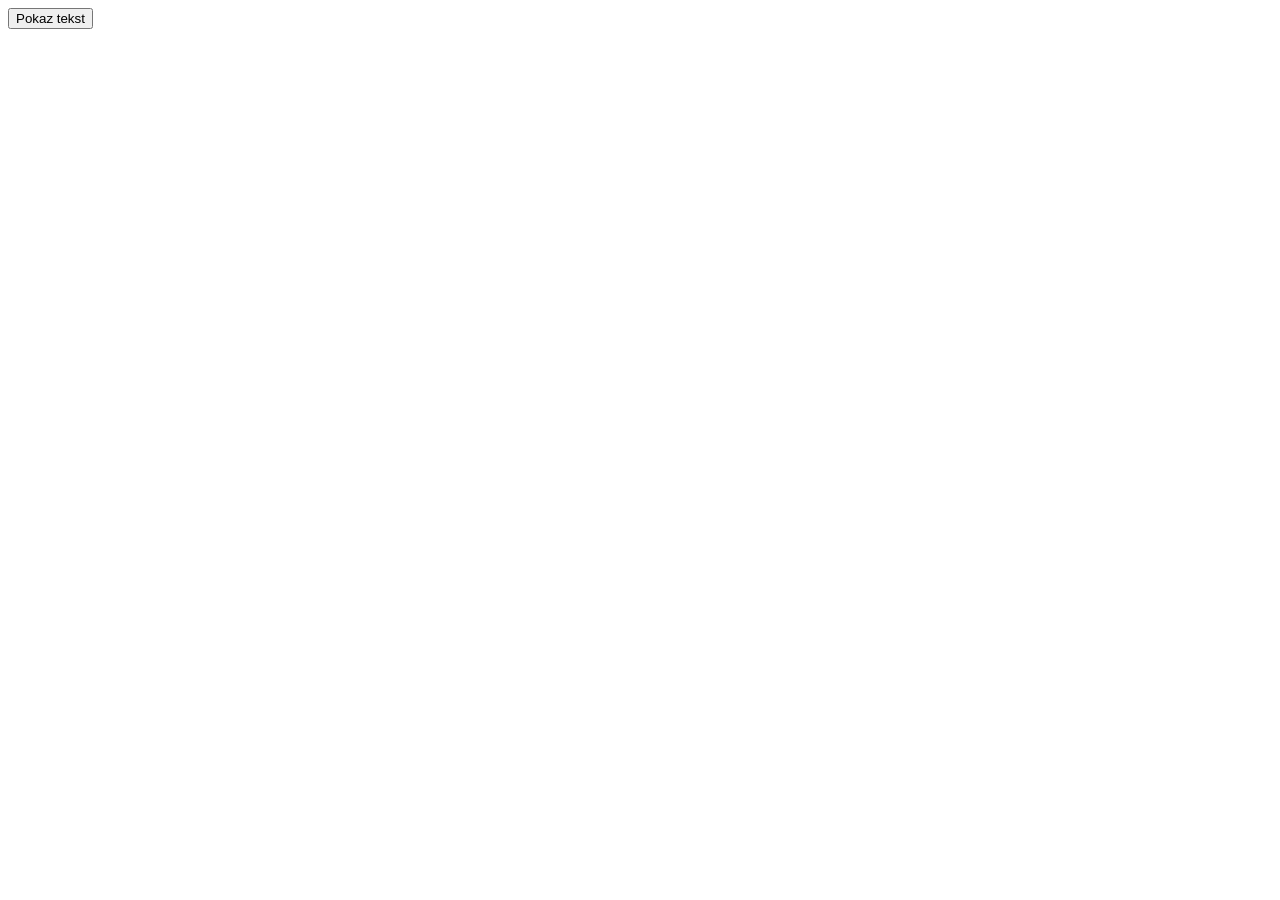
==== podstawy.html @ 1c9df796 "guzik tekst" ====
<!DOCTYPE html>
<html lang="en">
<head>
    <meta charset="UTF-8">
    <meta name="viewport" content="width=device-width, initial-scale=1.0">
    <meta http-equiv="X-UA-Compatible" content="ie=edge">
    <title>Document</title>
</head>
<body>
    <button onclick="pokazTekst()">Pokaz tekst</button>
    <p id="miejsceNaTekst"></p>
    <script>
    console.log("xD");
    function pokazTekst(){
    document.getElementById('miejsceNaTekst').innerHTML = "Bedzie pojawiane es";}
    </script>
</body>
</html>
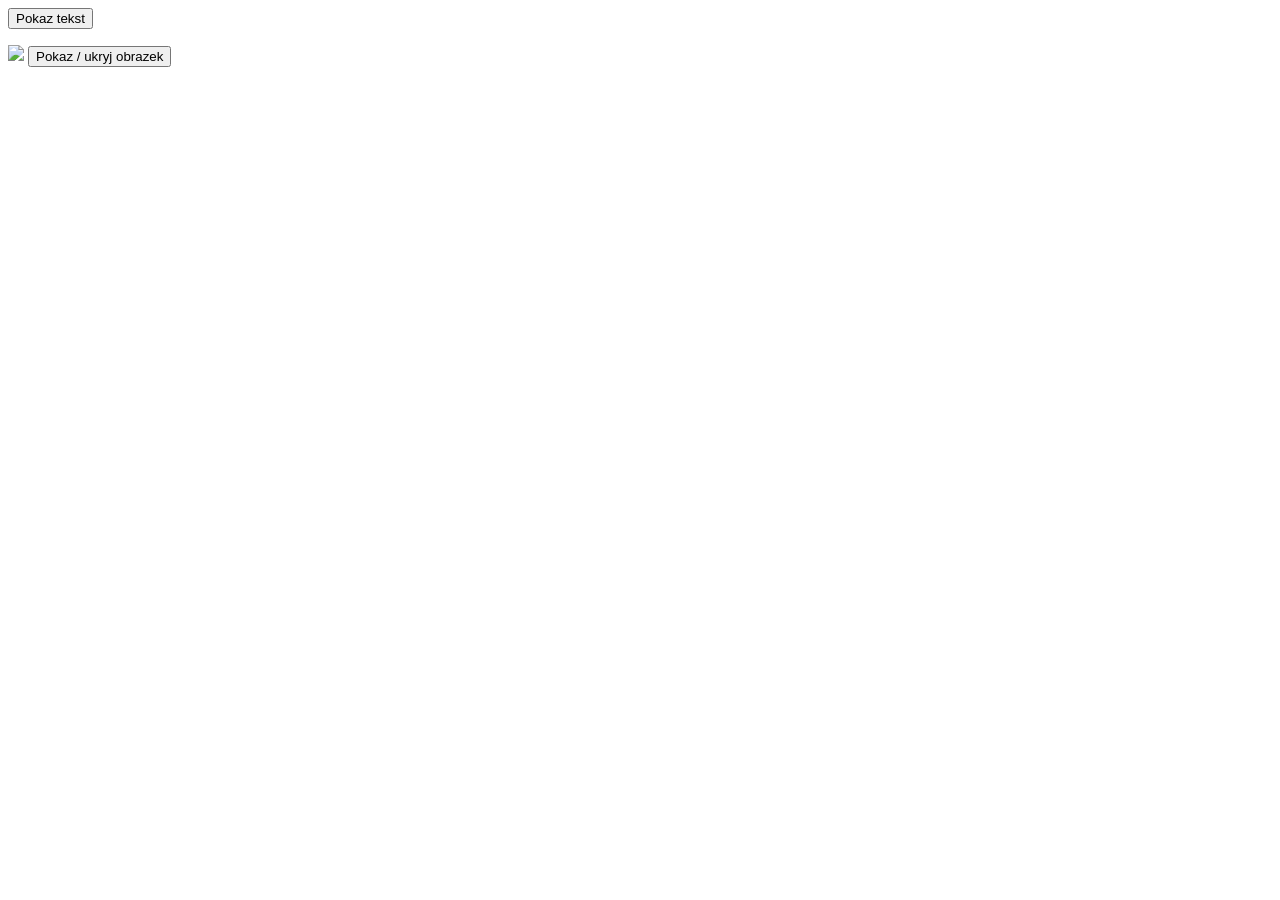
==== commit af49d827: "pojawianie sie zdjecia" ====
--- a/podstawy.html
+++ b/podstawy.html
@@ -9,10 +9,22 @@
 <body>
     <button onclick="pokazTekst()">Pokaz tekst</button>
     <p id="miejsceNaTekst"></p>
+    <img id="obrazek"src="https://picsum.photos/700/300">
+    <button onclick="przelaczObrazek()">Pokaz / ukryj obrazek</button>
     <script>
     console.log("xD");
     function pokazTekst(){
-    document.getElementById('miejsceNaTekst').innerHTML = "Bedzie pojawiane es";}
+            document.getElementById('miejsceNaTekst').innerHTML = "Bedzie pojawiane es";
+    }
+   
+    function przelaczObrazek() {
+        if(document.getElementById('obrazek').style.display =="block")
+         document.getElementById('obrazek').style.display = "none";
+         
+         else {
+            document.getElementById('obrazek').style.display = "block";
+         }
+    }
     </script>
 </body>
 </html>
